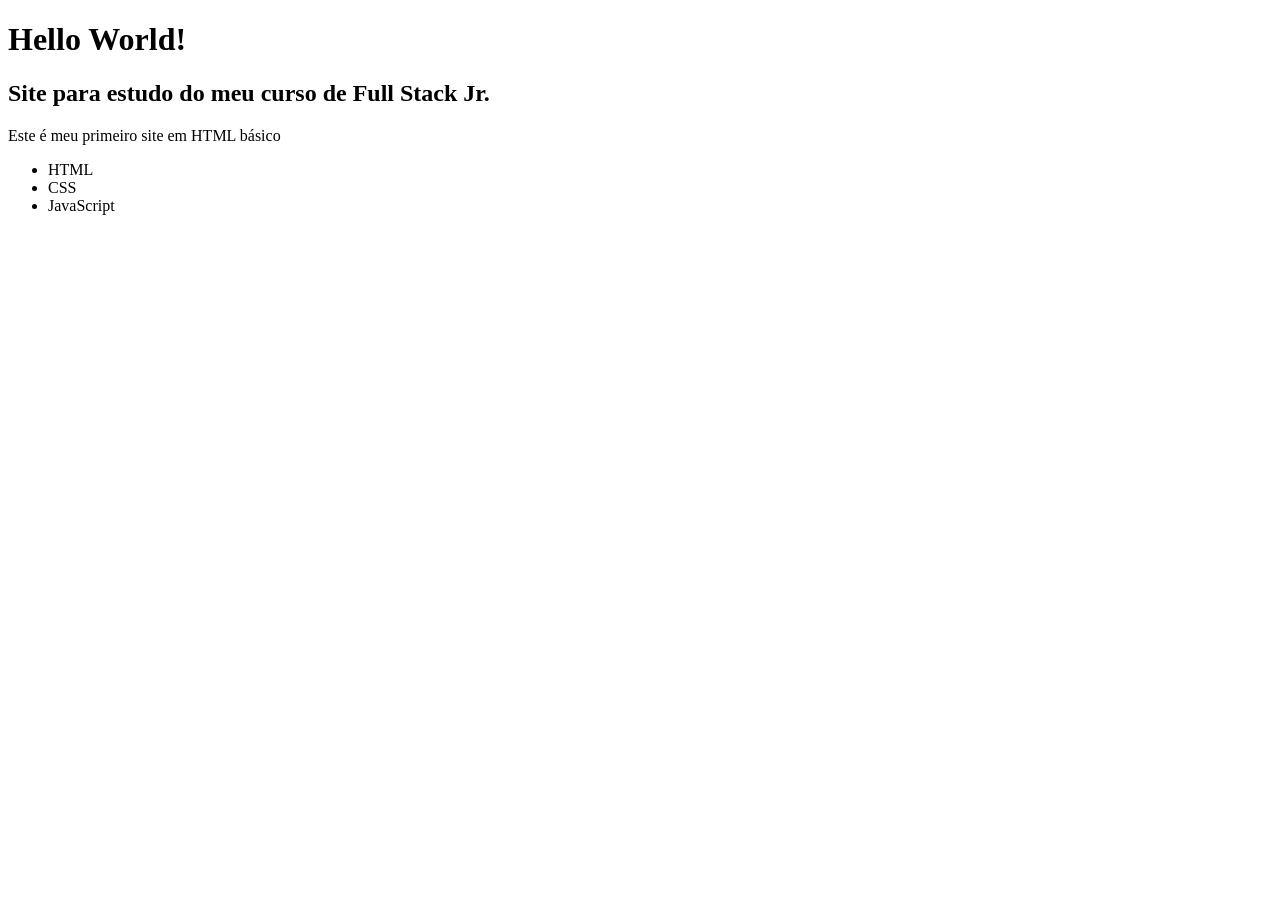
==== Modulo2/index.html @ e1bb04c0 "Criação do index.html" ====
<!DOCTYPE html> <!-- Informa o navegador que o documento é um HTML5-->
<html lang="pt-BR"> <!-- Início do HTML - marca o idioma principal -->
<head> <!-- Cabeçalho da página-->
    <meta charset="UTF-8">
    <meta name="viewport" content="width=device-width, initial-scale=1.0">
    <title>Hello World!</title>
</head>
<body>
    <h1>Hello World!</h1>
    <h2> Site para estudo do meu curso de Full Stack Jr.</h2>
    <p> Este é meu primeiro site em HTML básico</p>
    <ul>
        <li>HTML</li>
        <li>CSS</li>
        <li>JavaScript</li>
    </ul>
</body>
</html>
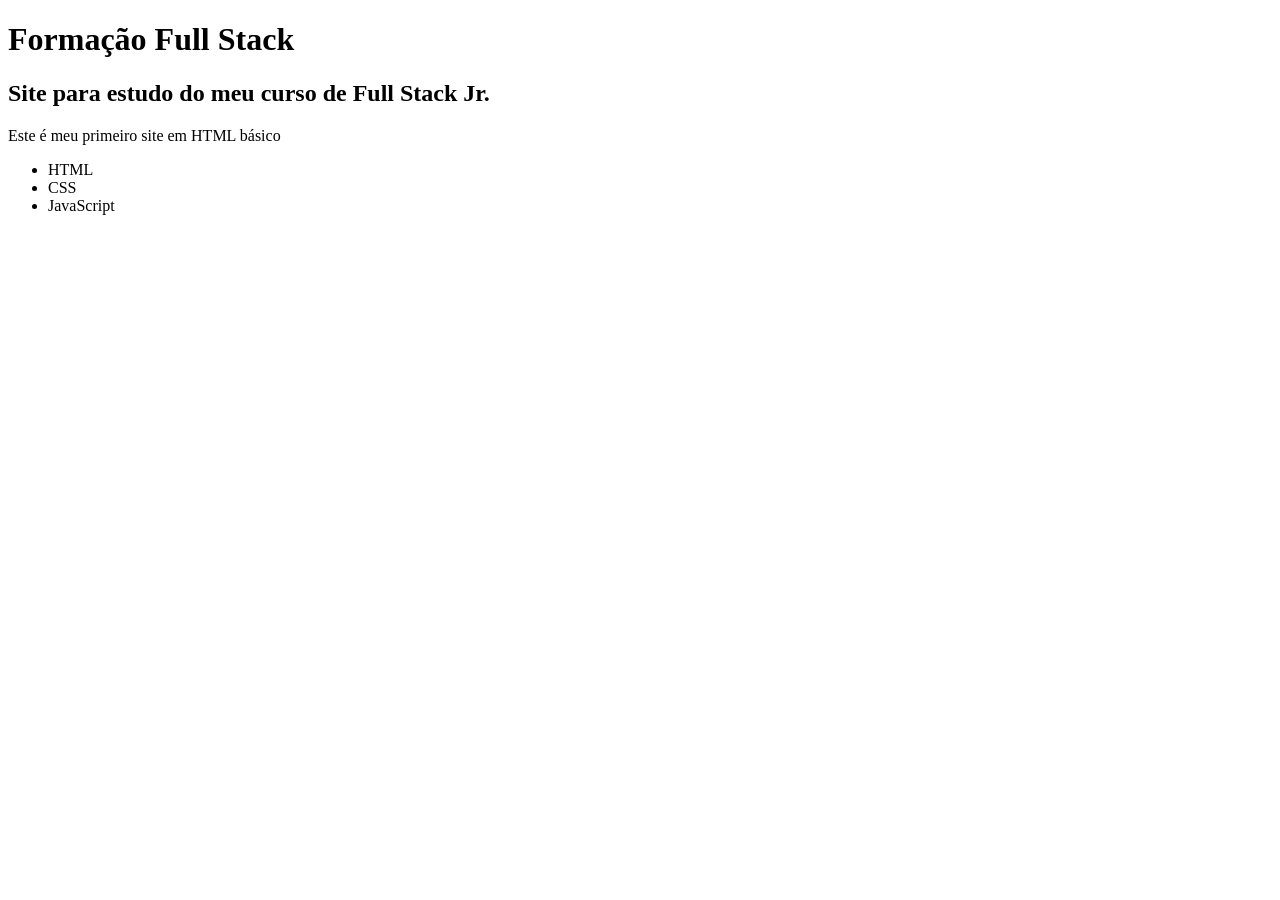
==== commit aa197532: "Minor updates index.html" ====
--- a/Modulo2/index.html
+++ b/Modulo2/index.html
@@ -6,7 +6,7 @@
     <title>Hello World!</title>
 </head>
 <body>
-    <h1>Hello World!</h1>
+    <h1>Formação Full Stack</h1>
     <h2> Site para estudo do meu curso de Full Stack Jr.</h2>
     <p> Este é meu primeiro site em HTML básico</p>
     <ul>
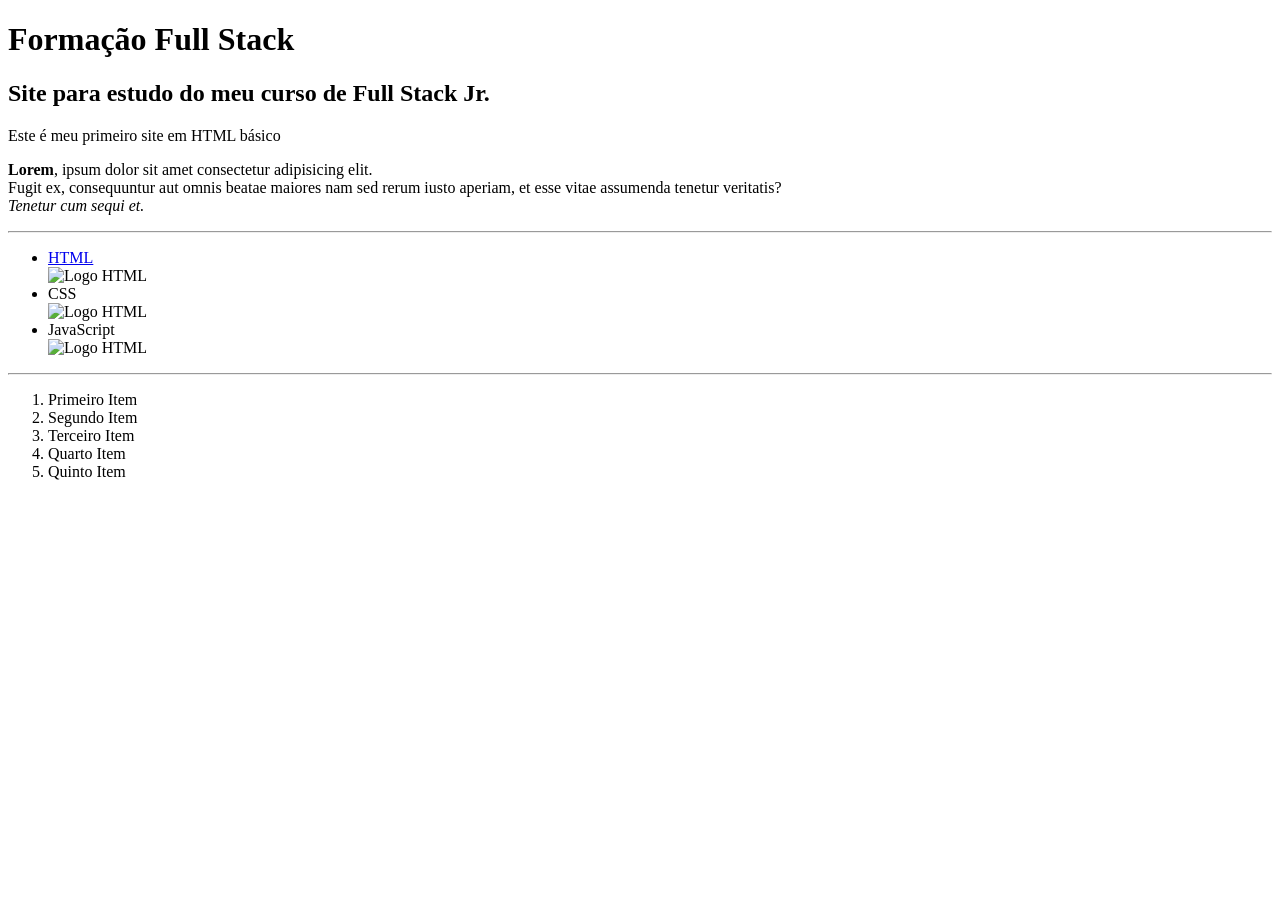
==== commit 7a06000c: "Aulas sobre CSS e finalização da lista de atividades 3" ====
--- a/Modulo2/index.html
+++ b/Modulo2/index.html
@@ -1,18 +1,53 @@
-<!DOCTYPE html> <!-- Informa o navegador que o documento é um HTML5-->
-<html lang="pt-BR"> <!-- Início do HTML - marca o idioma principal -->
-<head> <!-- Cabeçalho da página-->
-    <meta charset="UTF-8">
-    <meta name="viewport" content="width=device-width, initial-scale=1.0">
+<!doctype html>
+<!-- Informa o navegador que o documento é um HTML5-->
+<html lang="pt-BR">
+  <!-- Início do HTML - marca o idioma principal -->
+  <head>
+    <!-- Cabeçalho da página-->
+    <meta charset="UTF-8" />
+    <meta name="viewport" content="width=device-width, initial-scale=1.0" />
     <title>Hello World!</title>
-</head>
-<body>
+  </head>
+  <body>
     <h1>Formação Full Stack</h1>
-    <h2> Site para estudo do meu curso de Full Stack Jr.</h2>
-    <p> Este é meu primeiro site em HTML básico</p>
+    <h2>Site para estudo do meu curso de Full Stack Jr.</h2>
+    <p>Este é meu primeiro site em HTML básico</p>
+    <p>
+      <strong>Lorem</strong>, ipsum dolor sit amet consectetur adipisicing elit.
+      <br />
+      Fugit ex, consequuntur aut omnis beatae maiores nam sed rerum iusto
+      aperiam, et esse vitae assumenda tenetur veritatis? <br />
+      <em>Tenetur cum sequi et.</em>
+    </p>
+    <hr />
+    <!-- Linha horizontal -->
     <ul>
-        <li>HTML</li>
-        <li>CSS</li>
-        <li>JavaScript</li>
+      <li><a href="https://www.w3schools.com/html" target="_blank">HTML</a></li>
+      <img
+        src="https://cdn-icons-png.flaticon.com/256/174/174854.png"
+        alt="Logo HTML"
+        width="50"
+      />
+      <li>CSS</li>
+      <img
+        src="https://upload.wikimedia.org/wikipedia/commons/thumb/6/62/CSS3_logo.svg/960px-CSS3_logo.svg.png"
+        alt="Logo HTML"
+        width="50"
+      />
+      <li>JavaScript</li>
+      <img
+        src="https://www.kindpng.com/picc/m/476-4768341_javascript-logo-number-angularjs-node-javascript-transparent-background.png"
+        alt="Logo HTML"
+        width="50"
+      />
     </ul>
-</body>
-</html>+    <hr />
+    <ol>
+      <li>Primeiro Item</li>
+      <li>Segundo Item</li>
+      <li>Terceiro Item</li>
+      <li>Quarto Item</li>
+      <li>Quinto Item</li>
+    </ol>
+  </body>
+</html>
